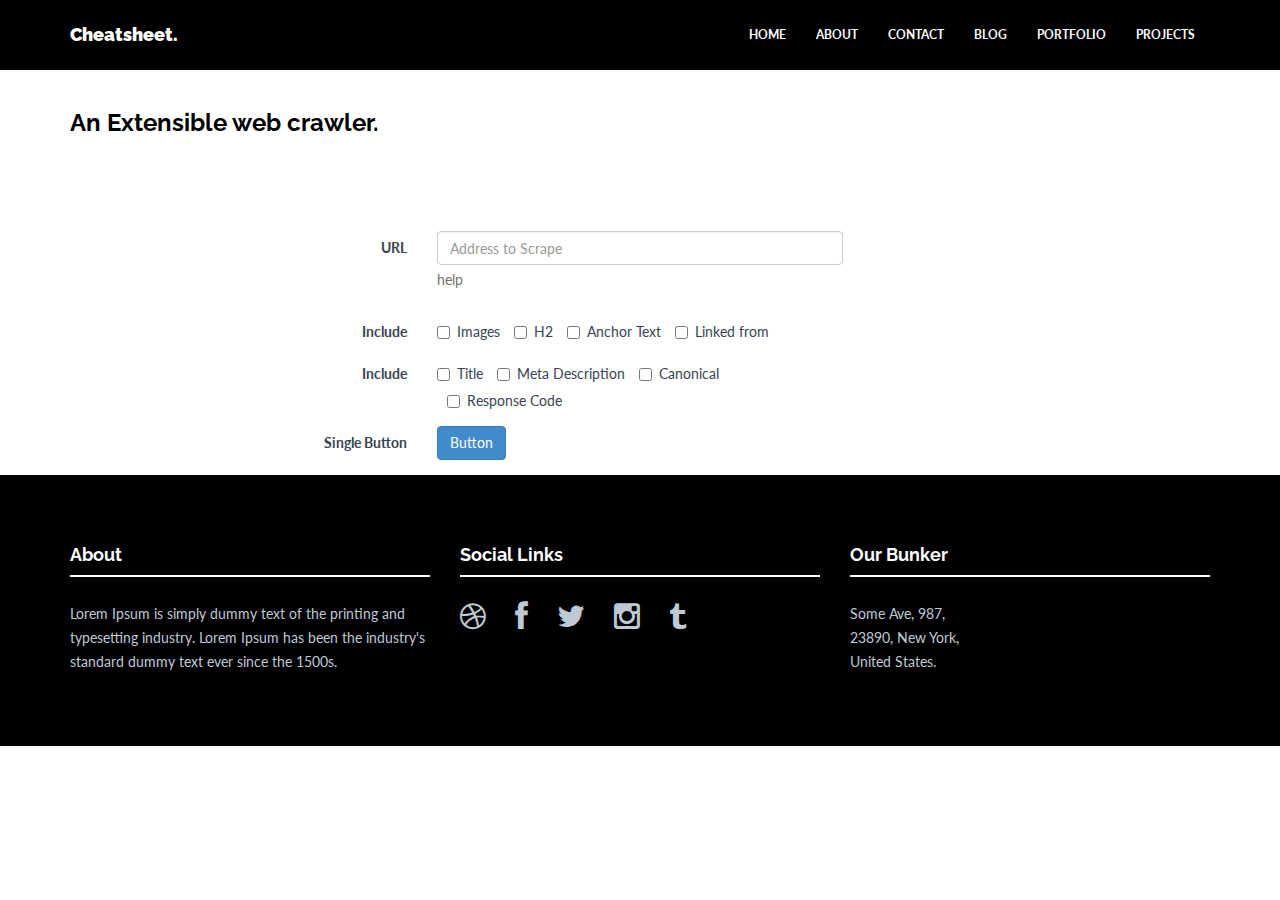
==== form.html @ 623e4903 "Personal Site" ====
<!DOCTYPE html>
<html lang="en">
  <head>
    <meta charset="utf-8">
    <meta http-equiv="X-UA-Compatible" content="IE=edge">
    <meta name="viewport" content="width=device-width, initial-scale=1">
    <meta name="description" content="">
    <meta name="author" content="">
    <link rel="shortcut icon" href="assets/ico/favicon.ico">

    <title>About me</title>

    <!-- Bootstrap core CSS -->
    <link href="assets/css/bootstrap.css" rel="stylesheet">

    <!-- Custom styles for this template -->
    <link href="assets/css/style.css" rel="stylesheet">
    <link href="assets/css/font-awesome.min.css" rel="stylesheet">


    <!-- Just for debugging purposes. Don't actually copy this line! -->
    <!--[if lt IE 9]><script src="../../assets/js/ie8-responsive-file-warning.js"></script><![endif]-->

    <!-- HTML5 shim and Respond.js IE8 support of HTML5 elements and media queries -->
    <!--[if lt IE 9]>
      <script src="https://oss.maxcdn.com/libs/html5shiv/3.7.0/html5shiv.js"></script>
      <script src="https://oss.maxcdn.com/libs/respond.js/1.4.2/respond.min.js"></script>
    <![endif]-->
    
    <script src="assets/js/modernizr.js"></script>
  </head>

  <body>

    <!-- Fixed navbar -->
    <div class="navbar navbar-default navbar-fixed-top" role="navigation">
      <div class="container">
        <div class="navbar-header">
          <button type="button" class="navbar-toggle" data-toggle="collapse" data-target=".navbar-collapse">
            <span class="sr-only">Toggle navigation</span>
            <span class="icon-bar"></span>
            <span class="icon-bar"></span>
            <span class="icon-bar"></span>
          </button>
          <a class="navbar-brand" href="index.html">Cheatsheet.</a>
        </div>
        <div class="navbar-collapse collapse navbar-right">
          <ul class="nav navbar-nav">
            <li><a href="index.html">HOME</a></li>
            <li><a href="about.html">ABOUT</a></li>
            <li><a href="contact.html">CONTACT</a></li>
            <li><a href="blog.html">BLOG</a></li>
            <li><a href="portfolio.html">PORTFOLIO</a></li>
            <li><a href="single-project.html">PROJECTS</a></li>
             
                
              </ul>
            </li>
          </ul>
        </div><!--/.nav-collapse -->
      </div>
    </div>


	<!-- *****************************************************************************************************************
	 BLUE WRAP
	 ***************************************************************************************************************** -->
	<div id="blue">
	    <div class="container">
			<div class="row">
				<h3>An Extensible web crawler.</h3>
			</div><!-- /row -->
	    </div> <!-- /container -->
	</div><!-- /blue -->

	<!-- *****************************************************************************************************************
	 TITLE & CONTENT
	 ***************************************************************************************************************** -->

	<form class="form-horizontal">
<fieldset>


<!-- Text input-->
<div class="form-group">
  <label class="col-md-4 control-label" for="textinput">URL</label>  
  <div class="col-md-4">
  <input id="textinput" name="textinput" type="text" placeholder="Address to Scrape" class="form-control input-md">
  <span class="help-block">help</span>  
  </div>
</div>

<!-- Multiple Checkboxes (inline) -->
<div class="form-group">
  <label class="col-md-4 control-label" for="checkboxes">Include</label>
  <div class="col-md-4">
    <label class="checkbox-inline" for="checkboxes-0">
      <input type="checkbox" name="checkboxes" id="checkboxes-0" value="1">
      Images
    </label>
    <label class="checkbox-inline" for="checkboxes-1">
      <input type="checkbox" name="checkboxes" id="checkboxes-1" value="2">
      H2
    </label>
    <label class="checkbox-inline" for="checkboxes-2">
      <input type="checkbox" name="checkboxes" id="checkboxes-2" value="3">
      Anchor Text
    </label>
    <label class="checkbox-inline" for="checkboxes-3">
      <input type="checkbox" name="checkboxes" id="checkboxes-3" value="4">
      Linked from
    </label>
  </div>
</div>

<!-- Multiple Checkboxes (inline) -->
<div class="form-group">
  <label class="col-md-4 control-label" for="checkboxes">Include</label>
  <div class="col-md-4">
    <label class="checkbox-inline" for="checkboxes-0">
      <input type="checkbox" name="checkboxes" id="checkboxes-0" value="1">
      Title
    </label>
    <label class="checkbox-inline" for="checkboxes-1">
      <input type="checkbox" name="checkboxes" id="checkboxes-1" value="2">
      Meta Description
    </label>
    <label class="checkbox-inline" for="checkboxes-2">
      <input type="checkbox" name="checkboxes" id="checkboxes-2" value="3">
      Canonical
    </label>
    <label class="checkbox-inline" for="checkboxes-3">
      <input type="checkbox" name="checkboxes" id="checkboxes-3" value="4">
      Response Code
    </label>
  </div>
</div>

<!-- Button -->
<div class="form-group">
  <label class="col-md-4 control-label" for="singlebutton">Single Button</label>
  <div class="col-md-4">
    <button id="singlebutton" name="singlebutton" class="btn btn-primary">Button</button>
  </div>
</div>

</fieldset>
</form>

	 
	 	 

	<!-- *****************************************************************************************************************
	 FOOTER
	 ***************************************************************************************************************** -->
	 <div id="footerwrap">
	 	<div class="container">
		 	<div class="row">
		 		<div class="col-lg-4">
		 			<h4>About</h4>
		 			<div class="hline-w"></div>
		 			<p>Lorem Ipsum is simply dummy text of the printing and typesetting industry. Lorem Ipsum has been the industry's standard dummy text ever since the 1500s.</p>
		 		</div>
		 		<div class="col-lg-4">
		 			<h4>Social Links</h4>
		 			<div class="hline-w"></div>
		 			<p>
		 				<a href="#"><i class="fa fa-dribbble"></i></a>
		 				<a href="#"><i class="fa fa-facebook"></i></a>
		 				<a href="#"><i class="fa fa-twitter"></i></a>
		 				<a href="#"><i class="fa fa-instagram"></i></a>
		 				<a href="#"><i class="fa fa-tumblr"></i></a>
		 			</p>
		 		</div>
		 		<div class="col-lg-4">
		 			<h4>Our Bunker</h4>
		 			<div class="hline-w"></div>
		 			<p>
		 				Some Ave, 987,<br/>
		 				23890, New York,<br/>
		 				United States.<br/>
		 			</p>
		 		</div>
		 	
		 	</div><! --/row -->
	 	</div><! --/container -->
	 </div><! --/footerwrap -->
	 
    <!-- Bootstrap core JavaScript
    ================================================== -->
    <!-- Placed at the end of the document so the pages load faster -->
    <script src="https://ajax.googleapis.com/ajax/libs/jquery/1.11.0/jquery.min.js"></script>
    <script src="assets/js/bootstrap.min.js"></script>
	<script src="assets/js/retina-1.1.0.js"></script>
	<script src="assets/js/jquery.hoverdir.js"></script>
	<script src="assets/js/jquery.hoverex.min.js"></script>
	<script src="assets/js/jquery.prettyPhoto.js"></script>
  	<script src="assets/js/jquery.isotope.min.js"></script>
  	<script src="assets/js/custom.js"></script>


    <script>
// Portfolio
(function($) {
	"use strict";
	var $container = $('.portfolio'),
		$items = $container.find('.portfolio-item'),
		portfolioLayout = 'fitRows';
		
		if( $container.hasClass('portfolio-centered') ) {
			portfolioLayout = 'masonry';
		}
				
		$container.isotope({
			filter: '*',
			animationEngine: 'best-available',
			layoutMode: portfolioLayout,
			animationOptions: {
			duration: 750,
			easing: 'linear',
			queue: false
		},
		masonry: {
		}
		}, refreshWaypoints());
		
		function refreshWaypoints() {
			setTimeout(function() {
			}, 1000);   
		}
				
		$('nav.portfolio-filter ul a').on('click', function() {
				var selector = $(this).attr('data-filter');
				$container.isotope({ filter: selector }, refreshWaypoints());
				$('nav.portfolio-filter ul a').removeClass('active');
				$(this).addClass('active');
				return false;
		});
		
		function getColumnNumber() { 
			var winWidth = $(window).width(), 
			columnNumber = 1;
		
			if (winWidth > 1200) {
				columnNumber = 5;
			} else if (winWidth > 950) {
				columnNumber = 4;
			} else if (winWidth > 600) {
				columnNumber = 3;
			} else if (winWidth > 400) {
				columnNumber = 2;
			} else if (winWidth > 250) {
				columnNumber = 1;
			}
				return columnNumber;
			}       
			
			function setColumns() {
				var winWidth = $(window).width(), 
				columnNumber = getColumnNumber(), 
				itemWidth = Math.floor(winWidth / columnNumber);
				
				$container.find('.portfolio-item').each(function() { 
					$(this).css( { 
					width : itemWidth + 'px' 
				});
			});
		}
		
		function setPortfolio() { 
			setColumns();
			$container.isotope('reLayout');
		}
			
		$container.imagesLoaded(function () { 
			setPortfolio();
		});
		
		$(window).on('resize', function () { 
		setPortfolio();          
	});
})(jQuery);
</script>
  </body>
</html>
---- assets/css/style.css ----
/*	################################################################

	Author: Carlos Alvarez
	URL: http://alvarez.is

	Project Name: SOLID - Bootstrap 3 Theme
	Version: 1.0
	URL: http://alvarez.is
	
################################################################# */ 
@import url(http://fonts.googleapis.com/css?family=Raleway:400,700,900);
@import url(http://fonts.googleapis.com/css?family=Lato:400,900);
@import url("prettyPhoto.css") screen;
@import url("hoverex-all.css") screen;

/*	################################################################
	1. GENERAL STRUCTURES
################################################################# */
	* { 
		margin: 0;
		padding: 0px;
	} 

body { 
	background: #ffffff; 
	margin: 0; 
	height: 100%; 
	color: #384452;
	font-family: 'Lato', sans-serif;
	font-weight: 400;
	}

h1, h2, h3, h4, h5, h6 {
	font-family: 'Raleway', sans-serif;
	font-weight: 700;
}
h3 {
	margin-top: 25px;
}
portfolio-item {
	background-color: #fff000;
}

p { 
	padding: 0; 
	margin-bottom: 12px; 
	font-family: 'Lato', sans-serif;
	font-weight: 400;
	font-size: 14px; 
	line-height: 24px;
	color: #384452; 
	margin-top: 10px; 
}

img {
	height: auto;
	max-width: 100%;
}

a { 
	padding: 0;
	margin: 0;
	text-decoration: none; 
	-webkit-transition: background-color .4s linear, color .4s linear;
	-moz-transition: background-color .4s linear, color .4s linear;
	-o-transition: background-color .4s linear, color .4s linear;
	-ms-transition: background-color .4s linear, color .4s linear;
	transition: background-color .4s linear, color .4s linear;
}
a:hover,
a:focus {
  text-decoration: none;
  color:#01b2fe;
}

::-moz-selection  {
	color: #fff;
	text-shadow:none;
	background:#2B2E31;
}
::selection {
	color: #fff;
	text-shadow:none;
	background:#2B2E31;
}

.centered {
	text-align: center
}

/*	################################################################
	BOOTSTRAP MODIFICATIONS & TWEAKS
################################################################# */
.navbar {
	min-height: 70px;
	padding-top: 10px;
	margin-bottom: 0px;
}

.navbar-brand {
	font-family: 'Raleway', sans-serif;
	font-weight: 900;
}

.navbar-header .navbar-brand {
	color: white;
}

.navbar-default .navbar-nav > li > a {
	color: white;
	font-weight: 700;
	font-size: 12px;
}

.navbar-default .navbar-nav > li > a:hover {
	color: #00b3fe;
}

.navbar-default .navbar-nav > .active > a, .navbar-default .navbar-nav > .active > a:hover, .navbar-default .navbar-nav > .active > a:focus {
	color: #00b3fe;
	background-color: transparent;
}

.navbar-default {
	background-color: #000000;
	border-color: transparent;
}

.dropdown-menu {
	background: #000000;
}

.dropdown-menu > li > a {
	color: white;
	font-weight: 700;
	font-size: 12px;
}

.btn-theme {
  color: #fff;
  background-color: #384452;
  border-color: #384452;
  margin: 4px;
}
.btn-theme:hover,
.btn-theme:focus,
.btn-theme:active,
.btn-theme.active,
.open .dropdown-toggle.btn-theme {
  color: #fff;
  background-color: #00b3fe;
  border-color: #00b3fe;
}

.dmbutton:hover,
.dmbutton:active,
.dmbutton:focus{
	color: #ffffff;
	background-color: #222222;
	border-color: #ffffff;
}
.dmbutton {
	background:rgba(0, 0, 0, 0);
	border: 1px solid #ffffff;
	color: #ffffff;
	-webkit-border-radius: 2px;
	border-radius: 2px;
	padding-top: 1.025rem;
	padding-right: 2.25rem;
	letter-spacing:0.85px;
	padding-bottom: 1.0875rem;
	padding-left: 2.25rem;
	font-size: 1.55rem;
	cursor: pointer;
	font-weight: normal;
	line-height: normal;
	margin: 0 0 1.25rem;
	text-decoration: none;
	text-align: center;
	display: inline-block;
	-webkit-transition: background-color 300ms ease-out;
	-moz-transition: background-color 300ms ease-out;
	transition: background-color 300ms ease-out;
	-webkit-appearance: none;
	font-weight: normal !important;
}

.mtb {
	margin-top: 80px;
	margin-bottom: 80px;
}

.mb {
	margin-bottom: 60px;
}

.mt {
	margin-top: 60px;
}

.hline {
	border-bottom: 2px solid #384452;
}

.hline-w {
	border-bottom: 2px solid #ffffff;
	margin-bottom: 25px;
}
/*	################################################################
	SITE WRAPS
################################################################# */

#headerwrap {
	background-color: #00b3fe;
	min-height: 550px;
	padding-top: 100px;
	padding-bottom: 0px;
	text-align: center;
}

#headerwrap h3, h5 {
	color: white;
	font-weight: 400;
}

#headerwrap h1 {
	color: white;
	margin-bottom: 25px;
}

#headerwrap .img-responsive {
	margin: 25px;
}


.tpl6 h3
{
	color:#fff;
	margin:0;
	padding:40px 5px 0;
	font-size:16px;
	text-transform:uppercase;
}
.tpl6 .dmbutton
{
	display:inline-block;
	margin:30px 5px 20px 5px;
	font-size:13px;
}

.tpl6 .bg
{
	height:100%;
	width:100%;
	background-color:#00b3fe;
	background-color:rgba(0,179,254,.9);
	text-align:center;
}

/* Testimonials Wrap */
#twrap {
	background: url(../img/t-back.jpg) no-repeat center top;
	margin-top: 0px;
	padding-top:60px;
	text-align:center;
	background-attachment: relative;
	background-position: center center;
	min-height: 450px;
	width: 100%;
	
    -webkit-background-size: 100%;
    -moz-background-size: 100%;
    -o-background-size: 100%;
    background-size: 100%;

    -webkit-background-size: cover;
    -moz-background-size: cover;
    -o-background-size: cover;
    background-size: cover;
}


/* clients logo */
#cwrap {
	background: #f7f7f7;
	margin-top: 0px;
	padding-top: 80px;
	padding-bottom: 100px;
}

#cwrap h3 {
	margin-bottom: 60px;
}

/* Footer */
#footerwrap {
	padding-top: 60px;
	padding-bottom: 60px;
	background: #000000;
}

#footerwrap p {
	color: #bfc9d3;
}

#footerwrap h4 {
	color: white;
}

#footerwrap i {
	font-size: 30px;
	color: #bfc9d3;
	padding-right: 25px;
}

#footerwrap i:hover {
	color: #00b3fe
}

/*	################################################################
	PAGE CONFIGURATIONS
################################################################# */
/* General Tweaks */

#blue {
	background: #ffffff;
	border-bottom-color: #ffffff;
	margin-top: 60px;
	margin-bottom: 60px;
	padding-top: 25px;
	padding-bottom: 25px;
	border-bottom: 20px;

}

#blue h3 {
	color: #000000;
	margin-left: 15px;
}

.ctitle {
	color: #00b3fe;
	font-weight: 700;
	margin-bottom: 15px;
}

csmall {
	font-size: 12px;
	color: #b3b3b3;
}
csmall2 {
	font-size: 12px;
	color: #f39c12
}

.spacing {
	margin-top: 40px;
	margin-bottom: 40px;
}

.badge-theme {
	background: #00b3fe;
}

/* Contact Page */
#contactwrap {
	background: url(../img/contact.jpg) no-repeat center top;
	margin-top: -60px;
	padding-top:0px;
	text-align:center;
	background-attachment: relative;
	background-position: center center;
	min-height: 400px;
	width: 100%;
	
    -webkit-background-size: 100%;
    -moz-background-size: 100%;
    -o-background-size: 100%;
    background-size: 100%;

    -webkit-background-size: cover;
    -moz-background-size: cover;
    -o-background-size: cover;
    background-size: cover;
}

/* Blog Page */
.popular-posts { 
	margin: 0px;
	padding-left: 0px;
	}
	
.popular-posts li {
	list-style: none; 
	margin-bottom: 20px; 
	min-height: 70px;
}
.popular-posts li a, 
.popular-posts li a:hover {
	color:#2f2f2f; 
	text-decoration: none;
	}
	
.popular-posts li img {
	float: left; 
	margin-right: 20px;
	}
	
.popular-posts li em {
	font-family: 'Lato', sans-serif;
	font-size: 12px;
	color: #b3b3b3
	}

.popular-posts p {
	line-height: normal;
	margin-bottom: auto;
}	

.share i {
	padding-right: 15px;
	font-size: 18px;
}
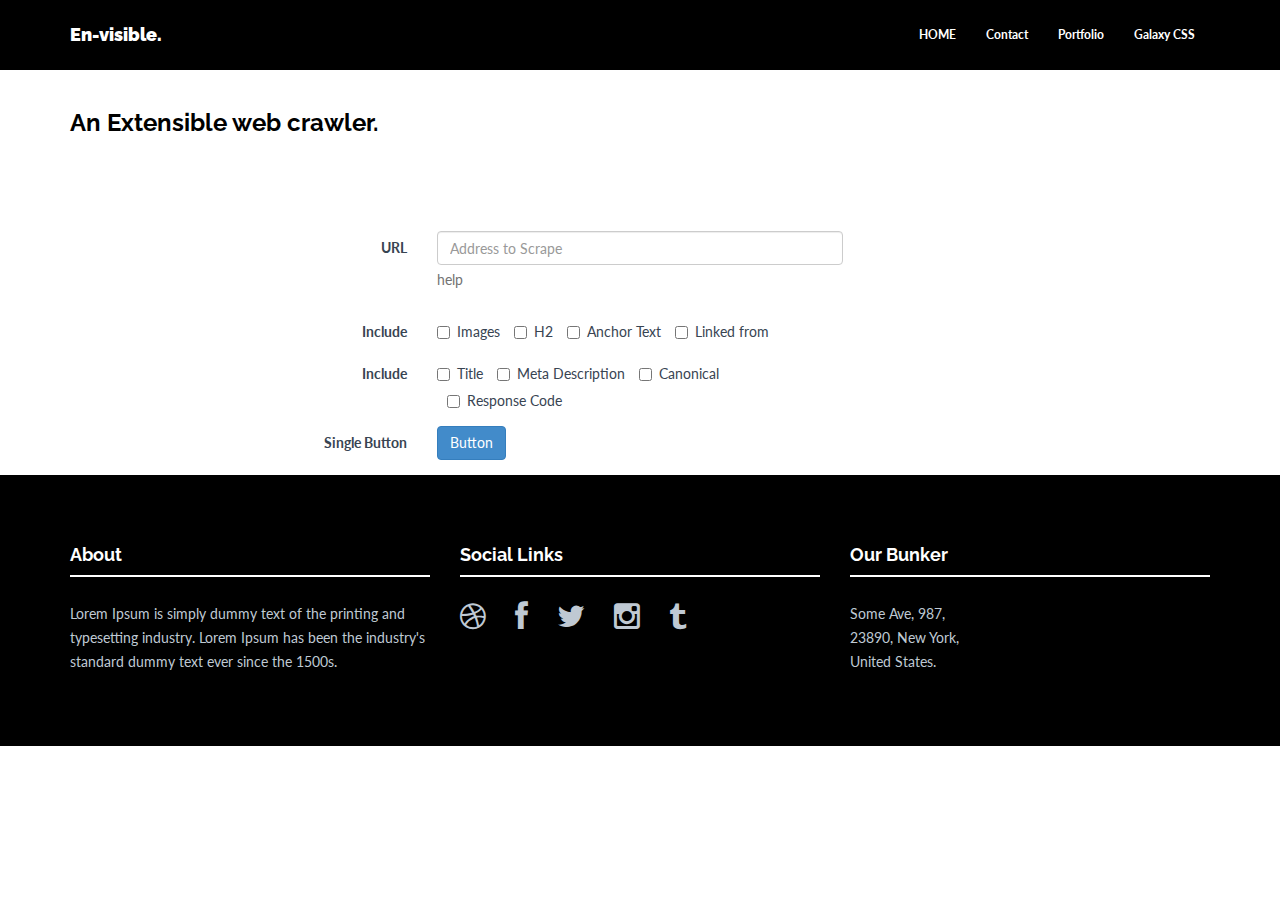
==== commit 8346ad68: "Update form.html" ====
--- a/form.html
+++ b/form.html
@@ -32,7 +32,7 @@
 
   <body>
 
-    <!-- Fixed navbar -->
+   <!-- Fixed navbar -->
     <div class="navbar navbar-default navbar-fixed-top" role="navigation">
       <div class="container">
         <div class="navbar-header">
@@ -42,18 +42,14 @@
             <span class="icon-bar"></span>
             <span class="icon-bar"></span>
           </button>
-          <a class="navbar-brand" href="index.html">Cheatsheet.</a>
+          <a class="navbar-brand" href="index.html">En-visible.</a>
         </div>
         <div class="navbar-collapse collapse navbar-right">
           <ul class="nav navbar-nav">
             <li><a href="index.html">HOME</a></li>
-            <li><a href="about.html">ABOUT</a></li>
-            <li><a href="contact.html">CONTACT</a></li>
-            <li><a href="blog.html">BLOG</a></li>
-            <li><a href="portfolio.html">PORTFOLIO</a></li>
-            <li><a href="single-project.html">PROJECTS</a></li>
-             
-                
+            <li><a href="contact.html">Contact</a></li>
+            <li><a href="portfolio.html">Portfolio</a></li>
+            <li><a href="solarsystem.html">Galaxy CSS</a></li>
               </ul>
             </li>
           </ul>
